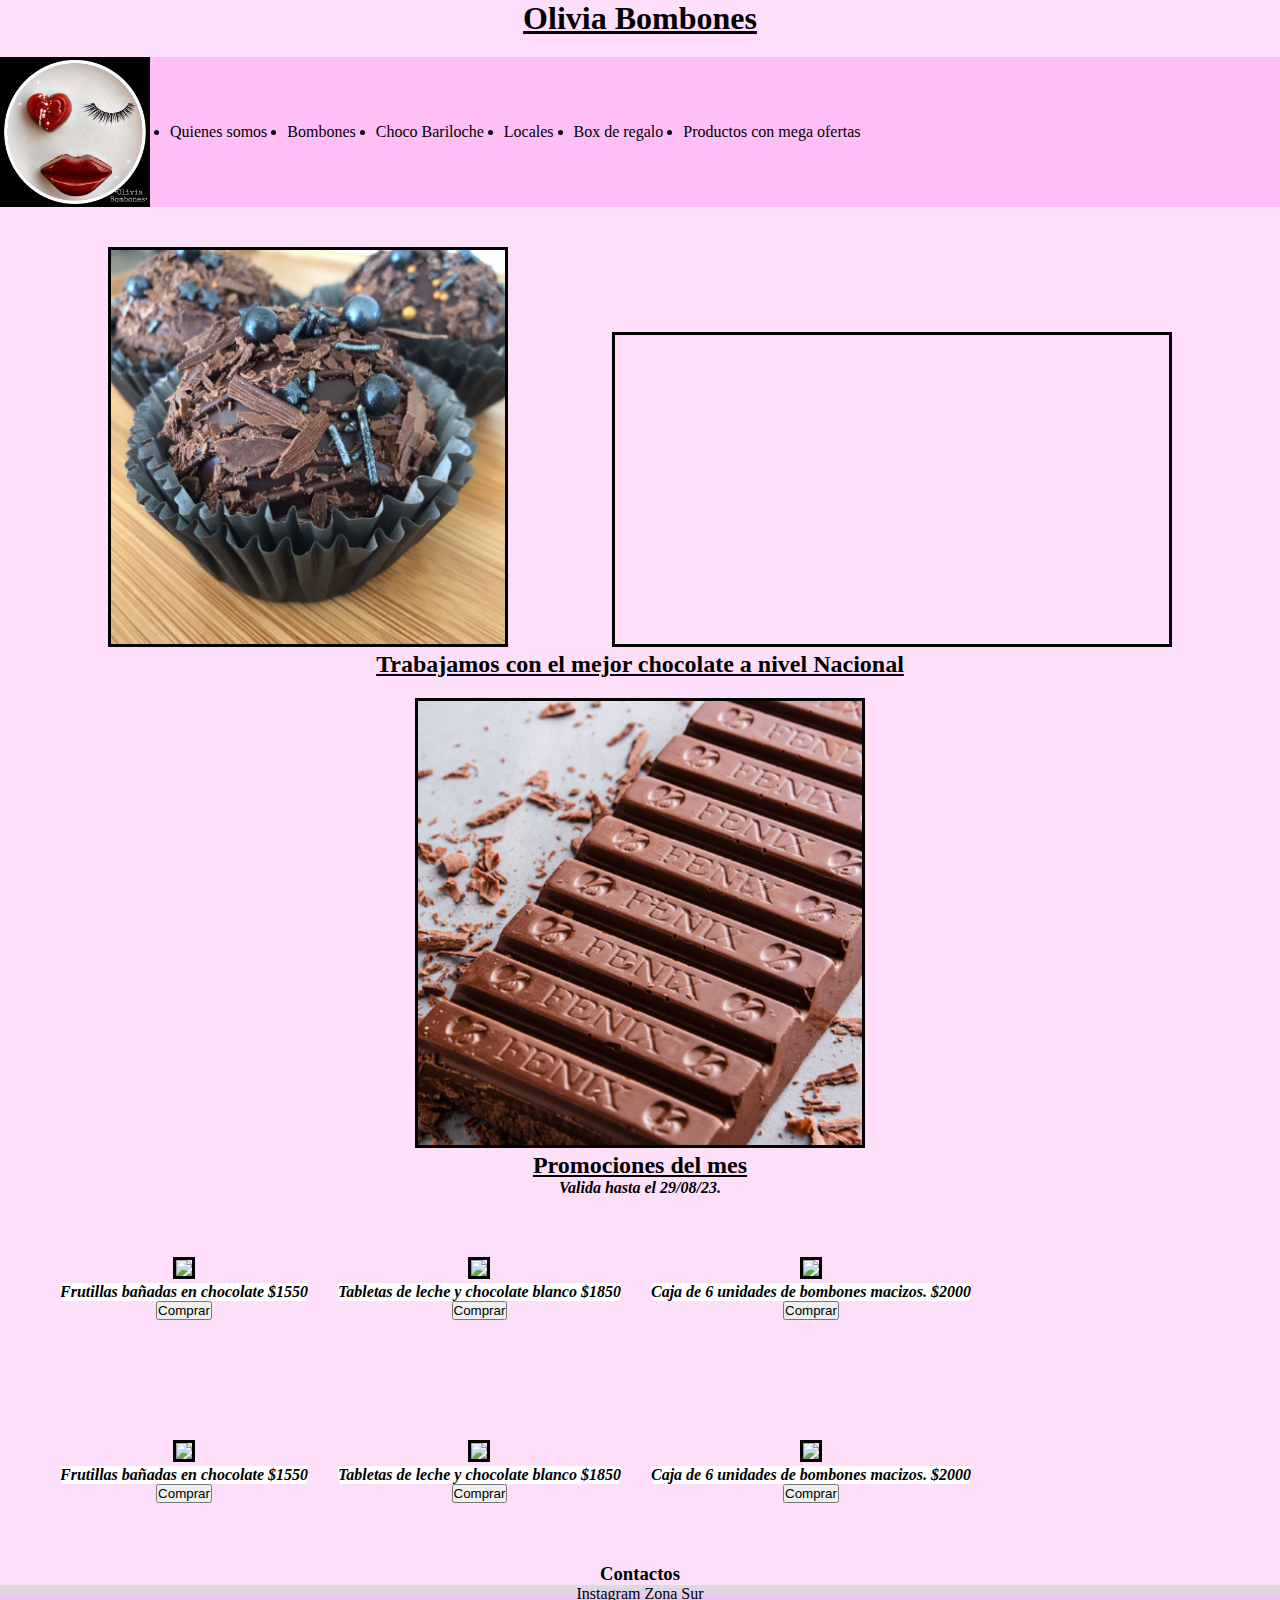
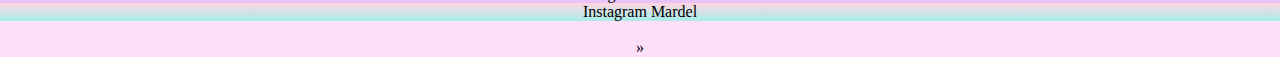
==== index.html @ e370d4de "reestructuracion 10" ====
<!DOCTYPE html>
<html>
<head>
	<title>proyecto</title>
	<link rel="stylesheet" href="https://fonts.googleapis.com/css2?family=Material+Symbols+Outlined:opsz,wght,FILL,GRAD@20..48,100..700,0..1,-50..200" />
	<link rel="stylesheet" type="text/css" href="css/estilo.css">
</head>
<body>

	<h1>Olivia Bombones</h1>

	<header>
		<img class="logo" src="./Imagenes/imglo2.jpg" alt="Logo de Olivia">
		<ul class="menu" >
			<li><a class="arriba" href="enlaces.html/quienessomos.html" target="_blank">Quienes somos</a></li>
			<li><a href="enlaces.html/bombones.html" target="_blank">Bombones</a></li>
			<li><a href="enlaces.html/chocobarilo.html" target="_blank">Choco Bariloche</a></li>
			<li><a href="enlaces.html/locales.html" target="_blank">Locales</a></li>
			<li><a href="enlaces.html/boxderegalos.html" target="_blank">Box de regalo</a></li>
			<li><a href="enlaces.html/productosoferta.html" target="_blank">Productos con mega ofertas</a></li>
		</ul>
	</header>

	<style>
		h1 {
		margin-bottom: 20px; 
		}
	</style> 
	
	<style>
		header {
		margin-bottom: 40px; 
		}
	</style>

	<section> 
		<div class="grid-layout">
		<div><img class="gap-1" src="Imagenes/imgbombas.jpg" width="400px" alt="180px">
			<iframe width="560" height="315" src="https://www.youtube.com/embed/lz_uf_2rV4Y" title="YouTube video player" frameborder="0" allow="accelerometer; autoplay; clipboard-write; encrypted-media; gyroscope; picture-in-picture; web-share" allowfullscreen></iframe>
	        <div> <h2 class="traba" >Trabajamos con el mejor chocolate a nivel Nacional</h2> <img  class="fenix" src="Imagenes/fenix2.jpg" alt="200px"></div>
			<div class="info">
				<style>
					.traba {
					margin-bottom: 20px; 
					}
				</style> 
				
				<h2 class="cajita cajita2" >Promociones del mes</h2>
		</div>
		<p class="descripcion">Valida hasta el 29/08/23.</p>
	</div>
    </section>

	<section class="tarjetitas">
		<div class="tarjeta">
			<img class="tarjetaimg" src="../proyectocoder2/Imagenes/imgofe1.jpg">
			<p class="letratar">Frutillas bañadas en chocolate $1550</p>
			<button>Comprar</button>
		</div>
		<div class="tarjeta">
<img src="../proyectocoder2/Imagenes/oferta2.jpg" width="350px">
			<p class="letratar">Tabletas de leche y chocolate blanco $1850</p>
			<button>Comprar</button>
		</div>
		<div class="tarjeta">
			<img class="tarjetaimg" src="../proyectocoder2/Imagenes/imgofe3.jpg">
			<p class="letratar">Caja de 6 unidades de bombones macizos. $2000</p>
			<button>Comprar</button>
		</div>
	</section>


		<section class="tarjetitas">
			<div class="tarjeta">
				<img class="tarjetaimg" src="../proyectocoder2/Imagenes/imgofe1.jpg">
				<p class="letratar">Frutillas bañadas en chocolate $1550</p>
				<button>Comprar</button>
			</div>
			<div class="tarjeta">
				<img class="tarjetaimg" src="../proyectocoder2/Imagenes/oferta2.jpg" >
				<p class="letratar">Tabletas de leche y chocolate blanco $1850</p>
				<button>Comprar</button>
			</div>
			<div class="tarjeta">
				<img class="tarjetaimg" src="../proyectocoder2/Imagenes/imgofe3.jpg">
				<p class="letratar">Caja de 6 unidades de bombones macizos. $2000</p>
				<button>Comprar</button>
			</div>
		</section>



	<footer>
		<h3>Contactos</h3>
		<ul>
			<div class="proba2">
			<li><a href="https://instagram.com/olivia.bombones?igshid=MmIzYWVlNDQ5Yg==">Instagram Zona Sur</a></li>
		    </div>
			<div class="proba3">
			<li><a href="https://instagram.com/olivia.bombones.mardel?igshid=MmIzYWVlNDQ5Yg==">Instagram Mardel</a></li>
		</div>
		</ul>
	</footer>

	<nav aria-label="Page navigation example">
		<ul class="pagination">
		  <li class="page-item">
		  </li>
		  <li class="page-item">
			<a class="page-link" href="../proyectocoder2/enlaces.html/quienessomos.html" aria-label="Next">
			  <span aria-hidden="true">&raquo;</span>
			</a>
		  </li>
		</ul>
	  </nav>

</body>
</html>
---- css/estilo.css ----
@import url('https://fonts.googleapis.com/css2?family=Roboto+Slab&family=Teko&display=swap');
*{
	margin: 0%;
	padding: 0%;
	box-sizing: border-box;
}

.logo{
	width: 150px;
    display:block;
}

h1{
	color:black;
	padding: 10;
	margin: 50;
    text-align: center;
	text-decoration: underline;
}


body{
	background-color: #FEDFFA ;
	text-align: center;
}

h2{
	color:black;
	padding: 10;
	margin: 50;
    text-align: center;
	text-decoration: underline;
}

img{
	border: solid;
	padding: 300;
}
li a {
	text-decoration: none;
	color: black;
}

p{
	font-style:italic;
	font-weight: bold;
}
iframe{
	border: solid;
	align-items: center
}

header{
	background-color: #FEBFF6;
	display: flex;
	gap: 20px;
	grid-gap: 20px;
}

.menu{
	display: flex;
	gap: 20px;
	grid-gap: 20px;
	align-items: center;
}

.tarjetaimg{
	width: 400px;
}

.tarjetitas{
	display: flex;
	padding: 60px;
	gap: 30px;
	grid-gap: 30px;
}

.tarjeta{
	border-radius: 30px;
	overflow: hidden;
	gap: 40px;
	grid-gap: 40px;
}

.letratar{
	background-color: white;
}

.gap-1{
	justify-content: space-between;
	margin-right: 100px;
	gap: 50px;
}


.logos{
	grid-column: 1/3;
	grid-row: 1/3;
	background-color: aqua;
}
.bombones2{
	background-color: blueviolet;
}
.tabletas2{
    background-color: beige;
}
.chocobombas2{
	background-color: brown;

}
.barra2{
    background-color: chartreuse;
}

.conta > div{
	display: grid;
	place-items: center;
}

.galery.img{
	width: 100%;
	height: 100%;
	object-fit: cover;
}

.grid-item:hover{
    filter: opacity(0.9);
	transform: scale(1.04);
}

.cartelera {
	display: grid;
	grid-template-columns: repeat(3, 1fr);
	grid-gap: 20px;
}

.bomboncito {
	text-align: center;
}

.bomboncito img {
	width: 100%;
	height: auto;
	object-fit: cover;

}

.bomboncito h3 {
	margin-top: 10px;
}


@media (max-width: 768px) { 
	body {
	background-color: lightblue;
	} }


	.cajita2 {
		animation-name: cajita2Movimiento;
		animation-duration: 2s;
		animation-delay: 0s;
		animation-timing-function: ease-in-out;
		animation-iteration-count: infinite;
		animation-direction: alternate;
	}
	
	@keyframes cajita2Movimiento {
		from {
			width: 300px;
			background-color: #FEA0F2;
		}
		to {
			width: 100%;
			background-color: #F74BE1;
		}
	}


	.cajita3 {
		transition: transform 1s;
	}
	
	.cajita:hover {
		transform: rotate(140deg) scale(2) skew(30deg);
	}
	
	.tarjetitas {
		transition: all .3s;
	}
	
	.tarjetitas:hover {
		transform: scale(1.1) translateY(-40px);
		box-shadow: rgba(0, 0, 0, 0.3) 0px 19px 38px, rgba(0, 0, 0, 0.22) 0px 15px 12px;
	}


.proba2{
    background-image: linear-gradient(to top, #ebc0fd 0%, #d9ded8 100%);
}
.proba3{
	background-image: linear-gradient(to top, #a8edea 0%, #fed6e3 100%);
}

.oferta17{
	animation-name: oferta17;
	animation-duration: 3.5s;
	animation-delay: 0.5s;
	animation-timing-function: ease-in-out;
}
@keyframes oferta17 {
	from {
		width: 300px;
		background-color: #FEA0F2;
	}
	to {
		width: 100%;
		background-color: #F74BE1;
	}
}

.boxp171{
	animation-name: oferta17;
	animation-duration: 2.0s;
	animation-delay: 0.5s;
animation-timing-function: step-start;

}
@keyframes boxp171 {
	from {
		width: 300px;
		background-color: #FEA0F2;
	}
	to {
		width: 100%;
		background-color: #F74BE1;
	}
}


.box171:hover{
	transform: scale(1.1) translateY(-40px) 
}
.box172:hover{
	transform: scale(1.1) translateY(+40px) 
}
.box173:hover{
	transform: scale(1.1) translateY(-40px) 
}


.cartelera2 {
	display: grid;
	grid-template-columns: repeat(3, 1fr);
	grid-gap: 20px;
}

.cajita17 {
	text-align: center;
}

.cajita17 img {
	width: 100%;
	height: auto;
	object-fit: cover;

}

.cajita17 h3 {
	margin-top: 10px;
}


.cajita17 {
    animation-name: cajita17Movimiento;
    animation-duration: 2s;
    animation-delay: 0.5s;
}

@keyframes cajita17Movimiento {
    from {
        width: 300px;
        background-color: #F74BE1 ;
    }
    to {
        width: 100%;
        background-color: #FEA0F2;
    }
}
.cajita17:hover{
	transform: scale(1.1)
}

.cartelera3 {
	display: grid;
	grid-template-columns: repeat(3, 1fr);
	grid-gap: 20px;

}

.anibombone17 {
	text-align: center;
}

.anibombone17 img {
	width: 400px;
	height: auto;
	object-fit: cover;

}

.anibombone17 h3 {
	margin-top: 10px;
}


.anibombone17 {
    animation-name: cajita17Movimiento;
    animation-duration: 2s;
    animation-delay: 0.5s;
}

@keyframes anibombone17 {
    from {
        width: 300px;
        background-color: #F74BE1 ;
    }
    to {
        width: 100%;
        background-color: #FEA0F2;
    }
}
.anibombone17:hover{
	transform: scale(1.1)
}


.contenedor4{
	display: flex;
	justify-content: center;
	gap: 10px;
}
.contenedor4 a{
	font-size: 30px;
}
.inicio{
	color: #a8edea;
}


.tarjetaimgoli{
	width: 400px;
}

.tarjetitasoli{
	display: flex;
	padding: 60px;
	gap: 30px;
	grid-gap: 30px;
}

.tarjetaoli{
	border-radius: 30px;
	overflow: hidden;
	gap: 40px;
	grid-gap: 40px;
}

.tarjetitasoli {
	transition: all .3s;
}

.tarjetitasoli:hover {
	transform: scale(1.1) translateY(-40px);
	box-shadow: rgba(0, 0, 0, 0.3) 0px 19px 38px, rgba(0, 0, 0, 0.22) 0px 15px 12px;
}

.fenix{
	width: 450px;
}


  @media screen and (max-width: 600px) {
	header, h1 {
		font-size: 18px;
	}


	.logo {
		display: block;
		margin: 0 auto;
	}

	.menu {
		display: flex;
		flex-direction: column;
		align-items: center;
	}
	
	.menu li {
		margin-bottom: 10px;
	}

	.grid-layout {
		display: grid;
		grid-template-columns: 1fr;
		grid-gap: 10px;
	}

	iframe {
		width: 100%;
	}

	.tarjetitas {
		display: flex;
		flex-direction: column;
		align-items: center;
	}

	.tarjeta {
		margin-bottom: 20px;
	}
}
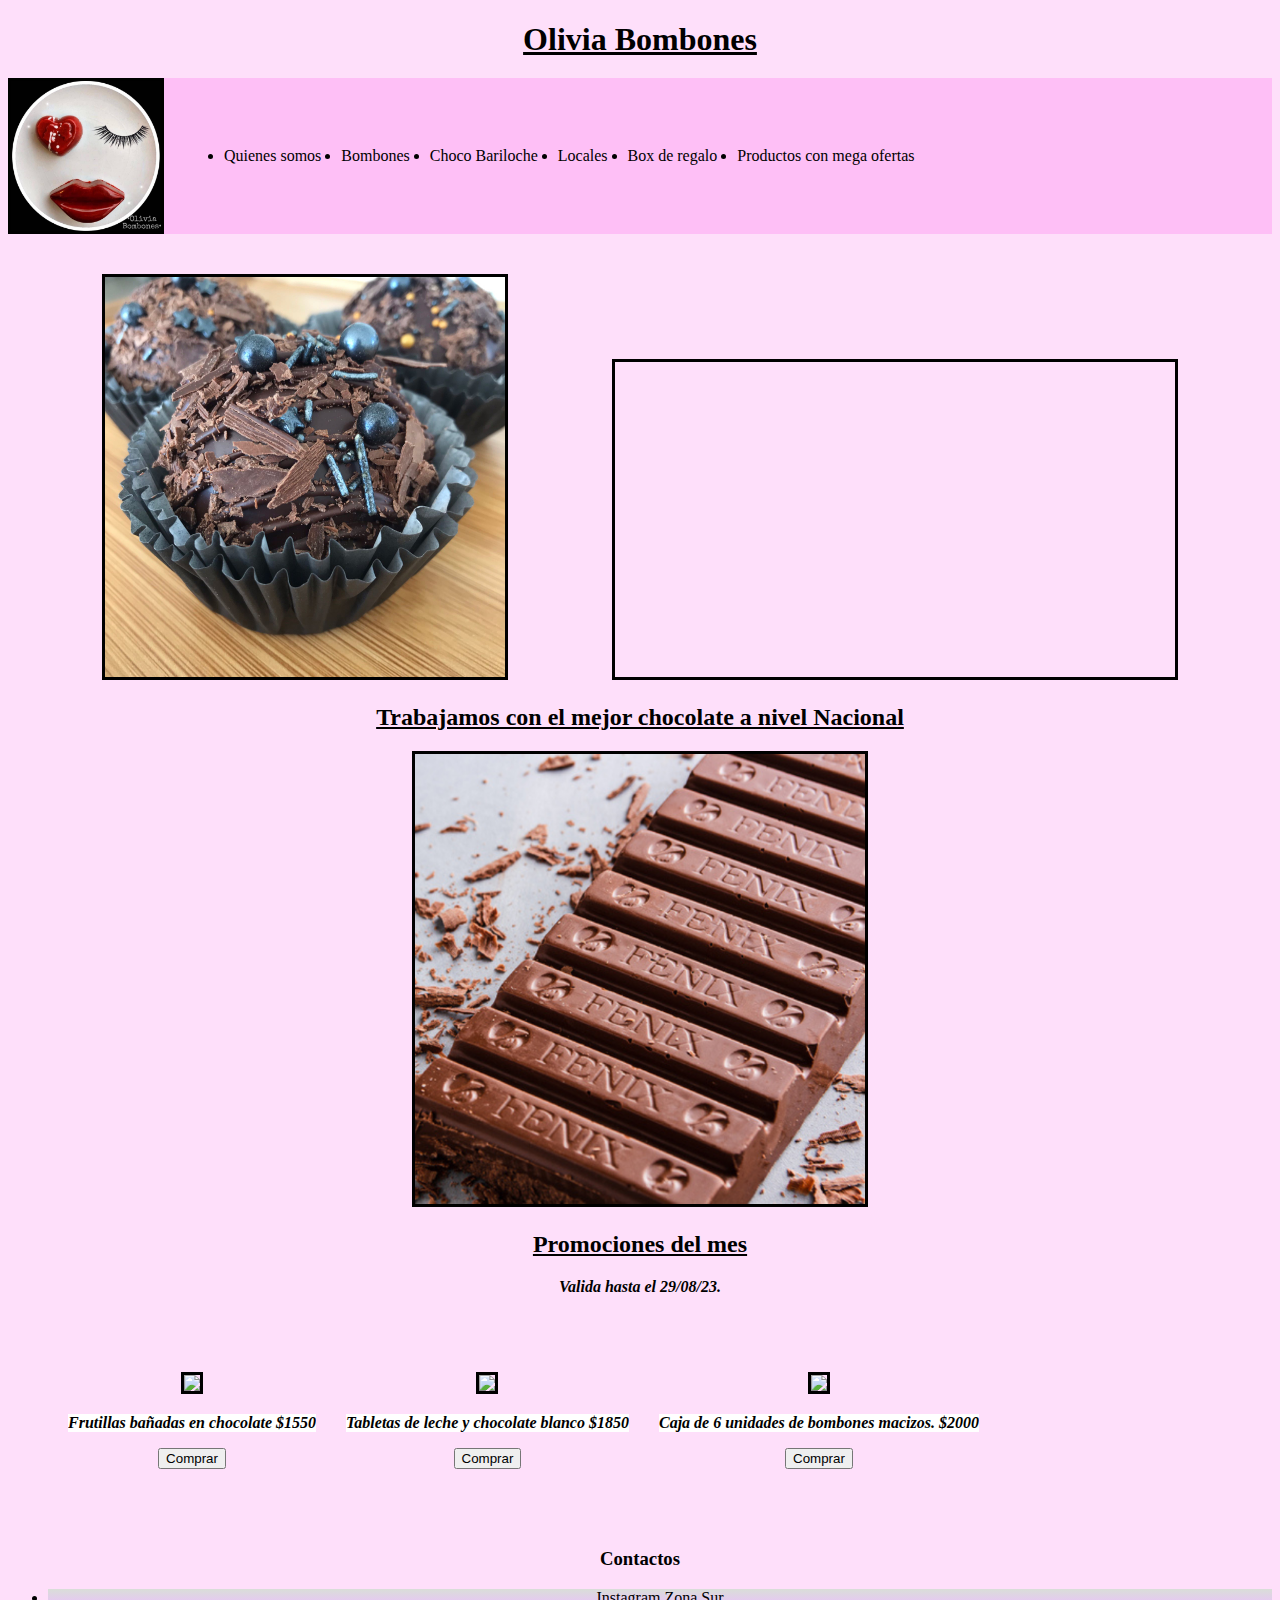
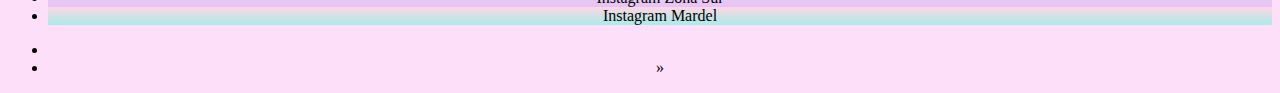
==== commit a6dbbb27: "contrusccion1" ====
--- a/index.html
+++ b/index.html
@@ -1,9 +1,11 @@
 <!DOCTYPE html>
 <html>
 <head>
-	<title>proyecto</title>
+	<title>Olivia Boombones</title>
 	<link rel="stylesheet" href="https://fonts.googleapis.com/css2?family=Material+Symbols+Outlined:opsz,wght,FILL,GRAD@20..48,100..700,0..1,-50..200" />
-	<link rel="stylesheet" type="text/css" href="css/estilo.css">
+	<link rel="stylesheet" type="text/css" href="css/style.css">
+	<meta name="descripcion" content="Inicio de Chocolates">
+	<meta name="keywords" content="Chocolates, Ofertas, Bombones">
 </head>
 <body>
 
@@ -51,23 +53,7 @@
 	</div>
     </section>
 
-	<section class="tarjetitas">
-		<div class="tarjeta">
-			<img class="tarjetaimg" src="../proyectocoder2/Imagenes/imgofe1.jpg">
-			<p class="letratar">Frutillas bañadas en chocolate $1550</p>
-			<button>Comprar</button>
-		</div>
-		<div class="tarjeta">
-<img src="../proyectocoder2/Imagenes/oferta2.jpg" width="350px">
-			<p class="letratar">Tabletas de leche y chocolate blanco $1850</p>
-			<button>Comprar</button>
-		</div>
-		<div class="tarjeta">
-			<img class="tarjetaimg" src="../proyectocoder2/Imagenes/imgofe3.jpg">
-			<p class="letratar">Caja de 6 unidades de bombones macizos. $2000</p>
-			<button>Comprar</button>
-		</div>
-	</section>
+
 
 
 		<section class="tarjetitas">
--- a/css/style.css
+++ b/css/style.css
@@ -0,0 +1,432 @@
+@import url('https://fonts.googleapis.com/css2?family=Roboto+Slab&family=Teko&display=swap');
+<style>
+@import url('https://fonts.googleapis.com/css2?family=Roboto+Slab&family=Teko&display=swap');
+</style>
+*{
+	margin: 0%;
+	padding: 0%;
+	box-sizing: border-box;
+	font-family: Helvetica, sans-serif;
+}
+
+*::selection{
+	background-color: black;
+	color: #F74BE1;
+}
+
+.logo{
+	width: 150px;
+    display:block;
+}
+
+h1{
+	color:black;
+	padding: 10;
+	margin: 50;
+    text-align: center;
+	text-decoration: underline;
+}
+
+
+body{
+	background-color: #FEDFFA ;
+	text-align: center;
+}
+
+h2{
+	color:black;
+	padding: 10;
+	margin: 50;
+    text-align: center;
+	text-decoration: underline;
+}
+
+img{
+	border: solid;
+	padding: 300;
+}
+li a {
+	text-decoration: none;
+	color: black;
+}
+
+p{
+	font-style:italic;
+	font-weight: bold;
+}
+iframe{
+	border: solid;
+	align-items: center
+}
+
+header{
+	background-color: #FEBFF6;
+	display: flex;
+	gap: 20px;
+	grid-gap: 20px;
+}
+
+.menu{
+	display: flex;
+	gap: 20px;
+	grid-gap: 20px;
+	align-items: center;
+}
+
+.tarjetaimg{
+	width: 400px;
+}
+
+.tarjetitas{
+	display: flex;
+	padding: 60px;
+	gap: 30px;
+	grid-gap: 30px;
+}
+
+.tarjeta{
+	border-radius: 30px;
+	overflow: hidden;
+	gap: 40px;
+	grid-gap: 40px;
+}
+
+.letratar{
+	background-color: white;
+}
+
+.gap-1{
+	justify-content: space-between;
+	margin-right: 100px;
+	gap: 50px;
+}
+
+
+.logos{
+	grid-column: 1/3;
+	grid-row: 1/3;
+	background-color: aqua;
+}
+.bombones2{
+	background-color: blueviolet;
+}
+.tabletas2{
+    background-color: beige;
+}
+.chocobombas2{
+	background-color: brown;
+
+}
+.barra2{
+    background-color: chartreuse;
+}
+
+.conta > div{
+	display: grid;
+	place-items: center;
+}
+
+.galery.img{
+	width: 100%;
+	height: 100%;
+	object-fit: cover;
+}
+
+.grid-item:hover{
+    filter: opacity(0.9);
+	transform: scale(1.04);
+}
+
+.cartelera {
+	display: grid;
+	grid-template-columns: repeat(3, 1fr);
+	grid-gap: 20px;
+}
+
+.bomboncito {
+	text-align: center;
+}
+
+.bomboncito img {
+	width: 100%;
+	height: auto;
+	object-fit: cover;
+
+}
+
+.bomboncito h3 {
+	margin-top: 10px;
+}
+
+
+@media (max-width: 768px) { 
+	body {
+	background-color: lightblue;
+	} }
+
+
+	.cajita2 {
+		animation-name: cajita2Movimiento;
+		animation-duration: 2s;
+		animation-delay: 0s;
+		animation-timing-function: ease-in-out;
+		animation-iteration-count: infinite;
+		animation-direction: alternate;
+	}
+	
+	@keyframes cajita2Movimiento {
+		from {
+			width: 300px;
+			background-color: #FEA0F2;
+		}
+		to {
+			width: 100%;
+			background-color: #F74BE1;
+		}
+	}
+
+
+	.cajita3 {
+		transition: transform 1s;
+	}
+	
+	.cajita:hover {
+		transform: rotate(140deg) scale(2) skew(30deg);
+	}
+	
+	.tarjetitas {
+		transition: all .3s;
+	}
+	
+	.tarjetitas:hover {
+		transform: scale(1.1) translateY(-40px);
+		box-shadow: rgba(0, 0, 0, 0.3) 0px 19px 38px, rgba(0, 0, 0, 0.22) 0px 15px 12px;
+	}
+
+
+.proba2{
+    background-image: linear-gradient(to top, #ebc0fd 0%, #d9ded8 100%);
+}
+.proba3{
+	background-image: linear-gradient(to top, #a8edea 0%, #fed6e3 100%);
+}
+
+.oferta17{
+	animation-name: oferta17;
+	animation-duration: 3.5s;
+	animation-delay: 0.5s;
+	animation-timing-function: ease-in-out;
+}
+@keyframes oferta17 {
+	from {
+		width: 300px;
+		background-color: #FEA0F2;
+	}
+	to {
+		width: 100%;
+		background-color: #F74BE1;
+	}
+}
+
+.boxp171{
+	animation-name: oferta17;
+	animation-duration: 2.0s;
+	animation-delay: 0.5s;
+animation-timing-function: step-start;
+
+}
+@keyframes boxp171 {
+	from {
+		width: 300px;
+		background-color: #FEA0F2;
+	}
+	to {
+		width: 100%;
+		background-color: #F74BE1;
+	}
+}
+
+
+.box171:hover{
+	transform: scale(1.1) translateY(-40px) 
+}
+.box172:hover{
+	transform: scale(1.1) translateY(+40px) 
+}
+.box173:hover{
+	transform: scale(1.1) translateY(-40px) 
+}
+
+
+.cartelera2 {
+	display: grid;
+	grid-template-columns: repeat(3, 1fr);
+	grid-gap: 20px;
+}
+
+.cajita17 {
+	text-align: center;
+}
+
+.cajita17 img {
+	width: 100%;
+	height: auto;
+	object-fit: cover;
+
+}
+
+.cajita17 h3 {
+	margin-top: 10px;
+}
+
+
+.cajita17 {
+    animation-name: cajita17Movimiento;
+    animation-duration: 2s;
+    animation-delay: 0.5s;
+}
+
+@keyframes cajita17Movimiento {
+    from {
+        width: 300px;
+        background-color: #F74BE1 ;
+    }
+    to {
+        width: 100%;
+        background-color: #FEA0F2;
+    }
+}
+.cajita17:hover{
+	transform: scale(1.1)
+}
+
+.cartelera3 {
+	display: grid;
+	grid-template-columns: repeat(3, 1fr);
+	grid-gap: 20px;
+
+}
+
+.anibombone17 {
+	text-align: center;
+}
+
+.anibombone17 img {
+	width: 400px;
+	height: auto;
+	object-fit: cover;
+
+}
+
+.anibombone17 h3 {
+	margin-top: 10px;
+}
+
+
+.anibombone17 {
+    animation-name: cajita17Movimiento;
+    animation-duration: 2s;
+    animation-delay: 0.5s;
+}
+
+@keyframes anibombone17 {
+    from {
+        width: 300px;
+        background-color: #F74BE1 ;
+    }
+    to {
+        width: 100%;
+        background-color: #FEA0F2;
+    }
+}
+.anibombone17:hover{
+	transform: scale(1.1)
+}
+
+
+.contenedor4{
+	display: flex;
+	justify-content: center;
+	gap: 10px;
+}
+.contenedor4 a{
+	font-size: 30px;
+}
+.inicio{
+	color: #a8edea;
+}
+
+
+.tarjetaimgoli{
+	width: 400px;
+}
+
+.tarjetitasoli{
+	display: flex;
+	padding: 60px;
+	gap: 30px;
+	grid-gap: 30px;
+}
+
+.tarjetaoli{
+	border-radius: 30px;
+	overflow: hidden;
+	gap: 40px;
+	grid-gap: 40px;
+}
+
+.tarjetitasoli {
+	transition: all .3s;
+}
+
+.tarjetitasoli:hover {
+	transform: scale(1.1) translateY(-40px);
+	box-shadow: rgba(0, 0, 0, 0.3) 0px 19px 38px, rgba(0, 0, 0, 0.22) 0px 15px 12px;
+}
+
+.fenix{
+	width: 450px;
+}
+
+
+  @media screen and (max-width: 600px) {
+	header, h1 {
+		font-size: 18px;
+	}
+
+
+	.logo {
+		display: block;
+		margin: 0 auto;
+	}
+
+	.menu {
+		display: flex;
+		flex-direction: column;
+		align-items: center;
+	}
+	
+	.menu li {
+		margin-bottom: 10px;
+	}
+
+	.grid-layout {
+		display: grid;
+		grid-template-columns: 1fr;
+		grid-gap: 10px;
+	}
+
+	iframe {
+		width: 100%;
+	}
+
+	.tarjetitas {
+		display: flex;
+		flex-direction: column;
+		align-items: center;
+	}
+
+	.tarjeta {
+		margin-bottom: 20px;
+	}
+}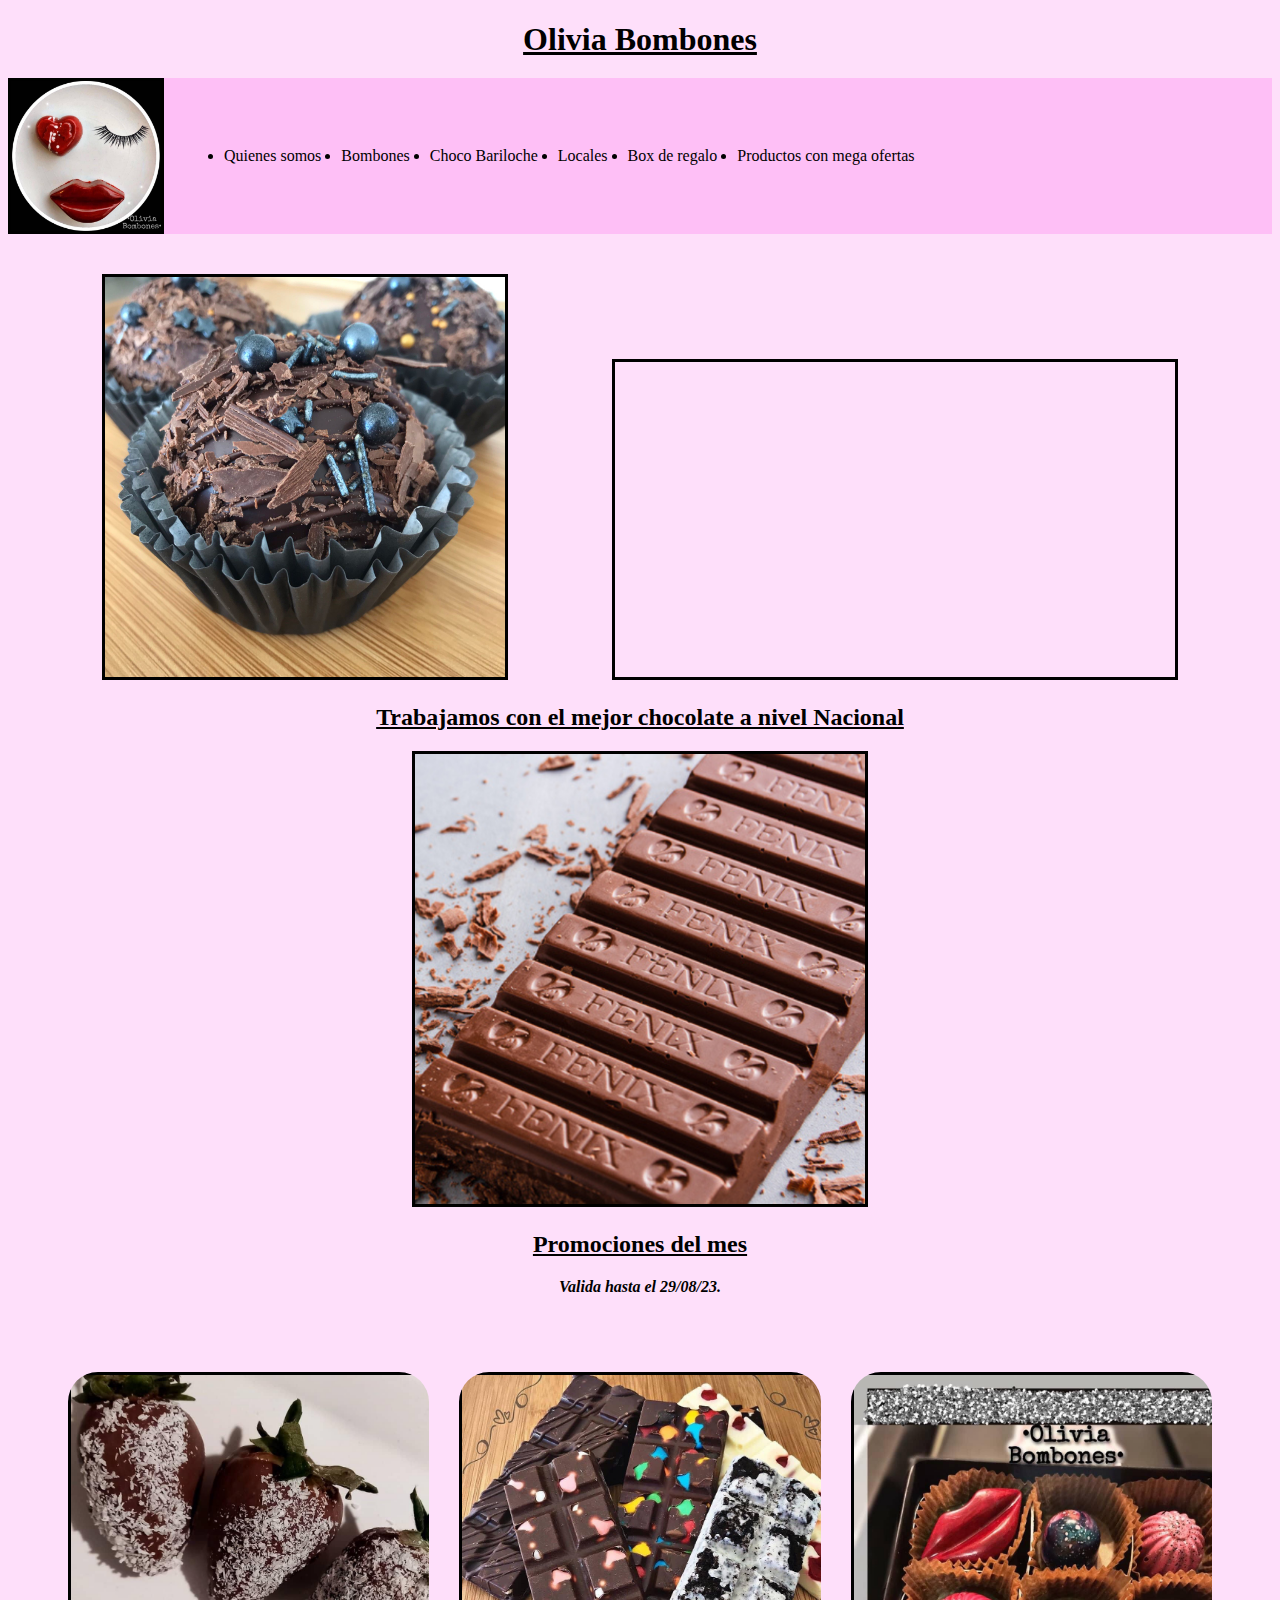
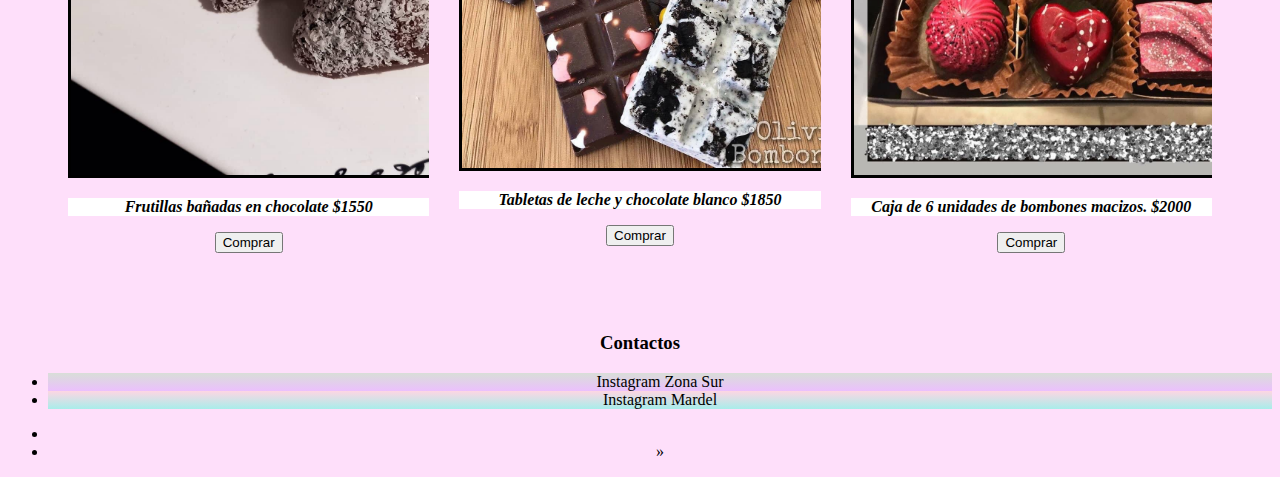
==== commit ebe8a48d: "contrusccion1" ====
--- a/index.html
+++ b/index.html
@@ -58,17 +58,17 @@
 
 		<section class="tarjetitas">
 			<div class="tarjeta">
-				<img class="tarjetaimg" src="../proyectocoder2/Imagenes/imgofe1.jpg">
+				<img class="tarjetaimg" src="./Imagenes/imgofe1.jpg">
 				<p class="letratar">Frutillas bañadas en chocolate $1550</p>
 				<button>Comprar</button>
 			</div>
 			<div class="tarjeta">
-				<img class="tarjetaimg" src="../proyectocoder2/Imagenes/oferta2.jpg" >
+				<img class="tarjetaimg" src="./Imagenes/oferta2.jpg" >
 				<p class="letratar">Tabletas de leche y chocolate blanco $1850</p>
 				<button>Comprar</button>
 			</div>
 			<div class="tarjeta">
-				<img class="tarjetaimg" src="../proyectocoder2/Imagenes/imgofe3.jpg">
+				<img class="tarjetaimg" src="./Imagenes/imgofe3.jpg">
 				<p class="letratar">Caja de 6 unidades de bombones macizos. $2000</p>
 				<button>Comprar</button>
 			</div>
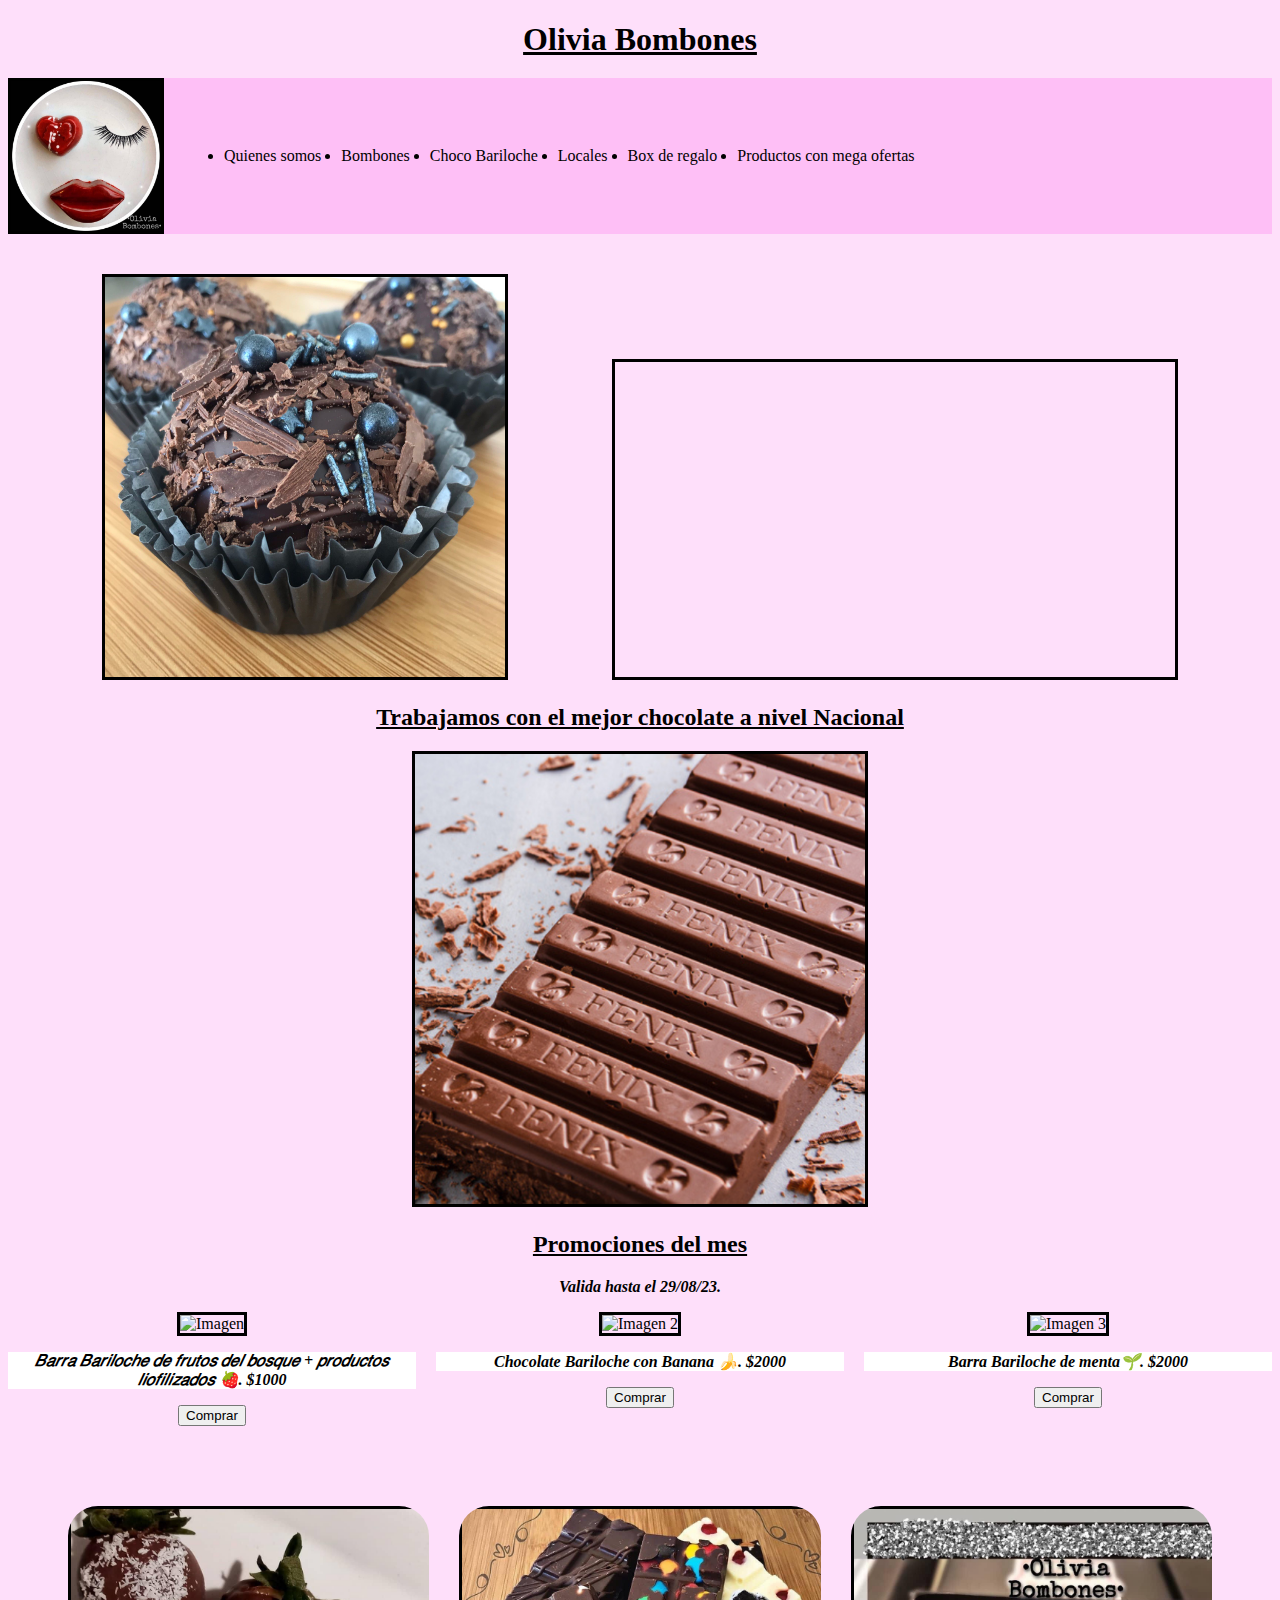
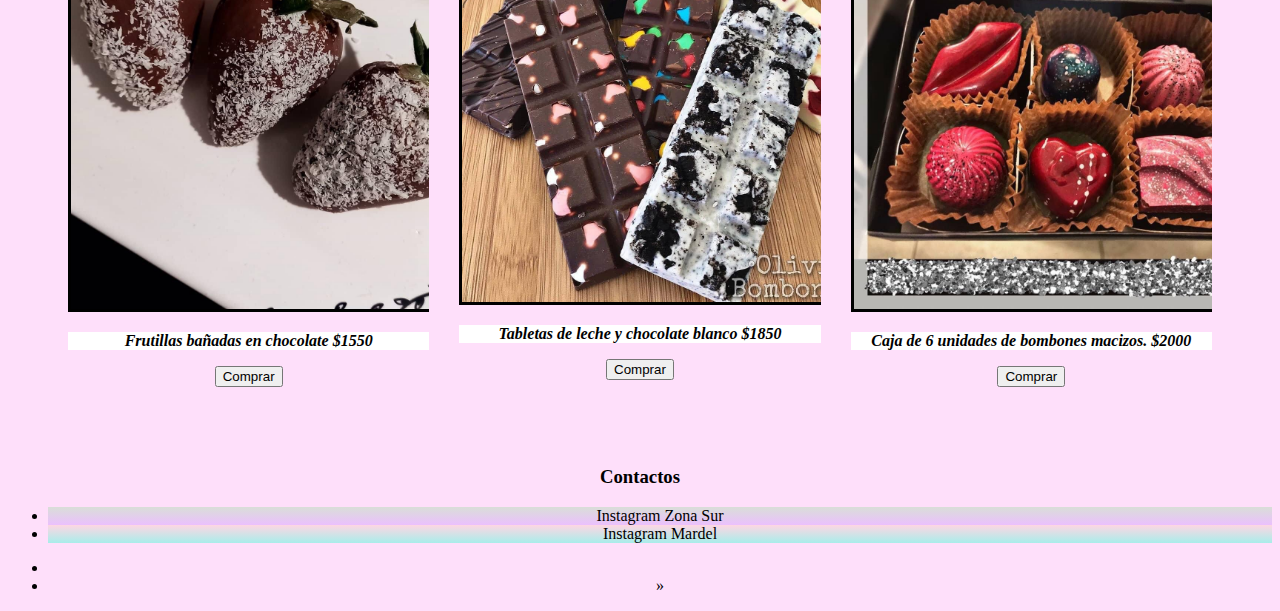
==== commit fcc807bf: "contrusccion41" ====
--- a/index.html
+++ b/index.html
@@ -53,7 +53,30 @@
 	</div>
     </section>
 
-
+	<div class="cartelera2">
+		<div class="cajita17">
+		<img src="../proyectocoder2/Imagenes/imgofe1.jpg" alt="Imagen "> <div>
+			<p class="letratar">𝐵𝑎𝑟𝑟𝑎 𝐵𝑎𝑟𝑖𝑙𝑜𝑐ℎ𝑒 𝑑𝑒 𝑓𝑟𝑢𝑡𝑜𝑠 𝑑𝑒𝑙 𝑏𝑜𝑠𝑞𝑢𝑒 + 𝑝𝑟𝑜𝑑𝑢𝑐𝑡𝑜𝑠 𝑙𝑖𝑜𝑓𝑖𝑙𝑖𝑧𝑎𝑑𝑜𝑠 🍓. $1000</p>
+				<button>Comprar</button>
+		</div> </div> 
+		<div class="cajita17">
+		<img src="../proyectocoder2/Imagenes/imgofe2.jpg" alt="Imagen 2"> <div>
+			<p class="letratar">Chocolate Bariloche con Banana 🍌. $2000</p>
+				<button>Comprar</button>
+		</div> </div>
+		<div class="cajita17">
+		<img src="../proyectocoder2/Imagenes/imgofe3.jpg" alt="Imagen 3"> <div> 
+			<p class="letratar">Barra Bariloche de menta🌱. $2000</p>
+				<button>Comprar</button> 
+		</div> </div>
+		<div class="cajita17">
+		</div> </div>
+			<div class="cajita17">
+			</div>
+			</div>
+			<div class="cajita17">
+			</div>
+	</div>
 
 
 		<section class="tarjetitas">
--- a/css/style.css
+++ b/css/style.css
@@ -1,7 +1,10 @@
-@import url('https://fonts.googleapis.com/css2?family=Roboto+Slab&family=Teko&display=swap');
+@import url('https://fonts.googleapis.com/css2?family=Roboto+Slab&family=Teko&display=swap'); 
+
 <style>
-@import url('https://fonts.googleapis.com/css2?family=Roboto+Slab&family=Teko&display=swap');
-</style>
+ @import url('https://fonts.googleapis.com/css2?family=Roboto+Slab&family=Teko&display=swap');
+</style> 
+
+
 *{
 	margin: 0%;
 	padding: 0%;
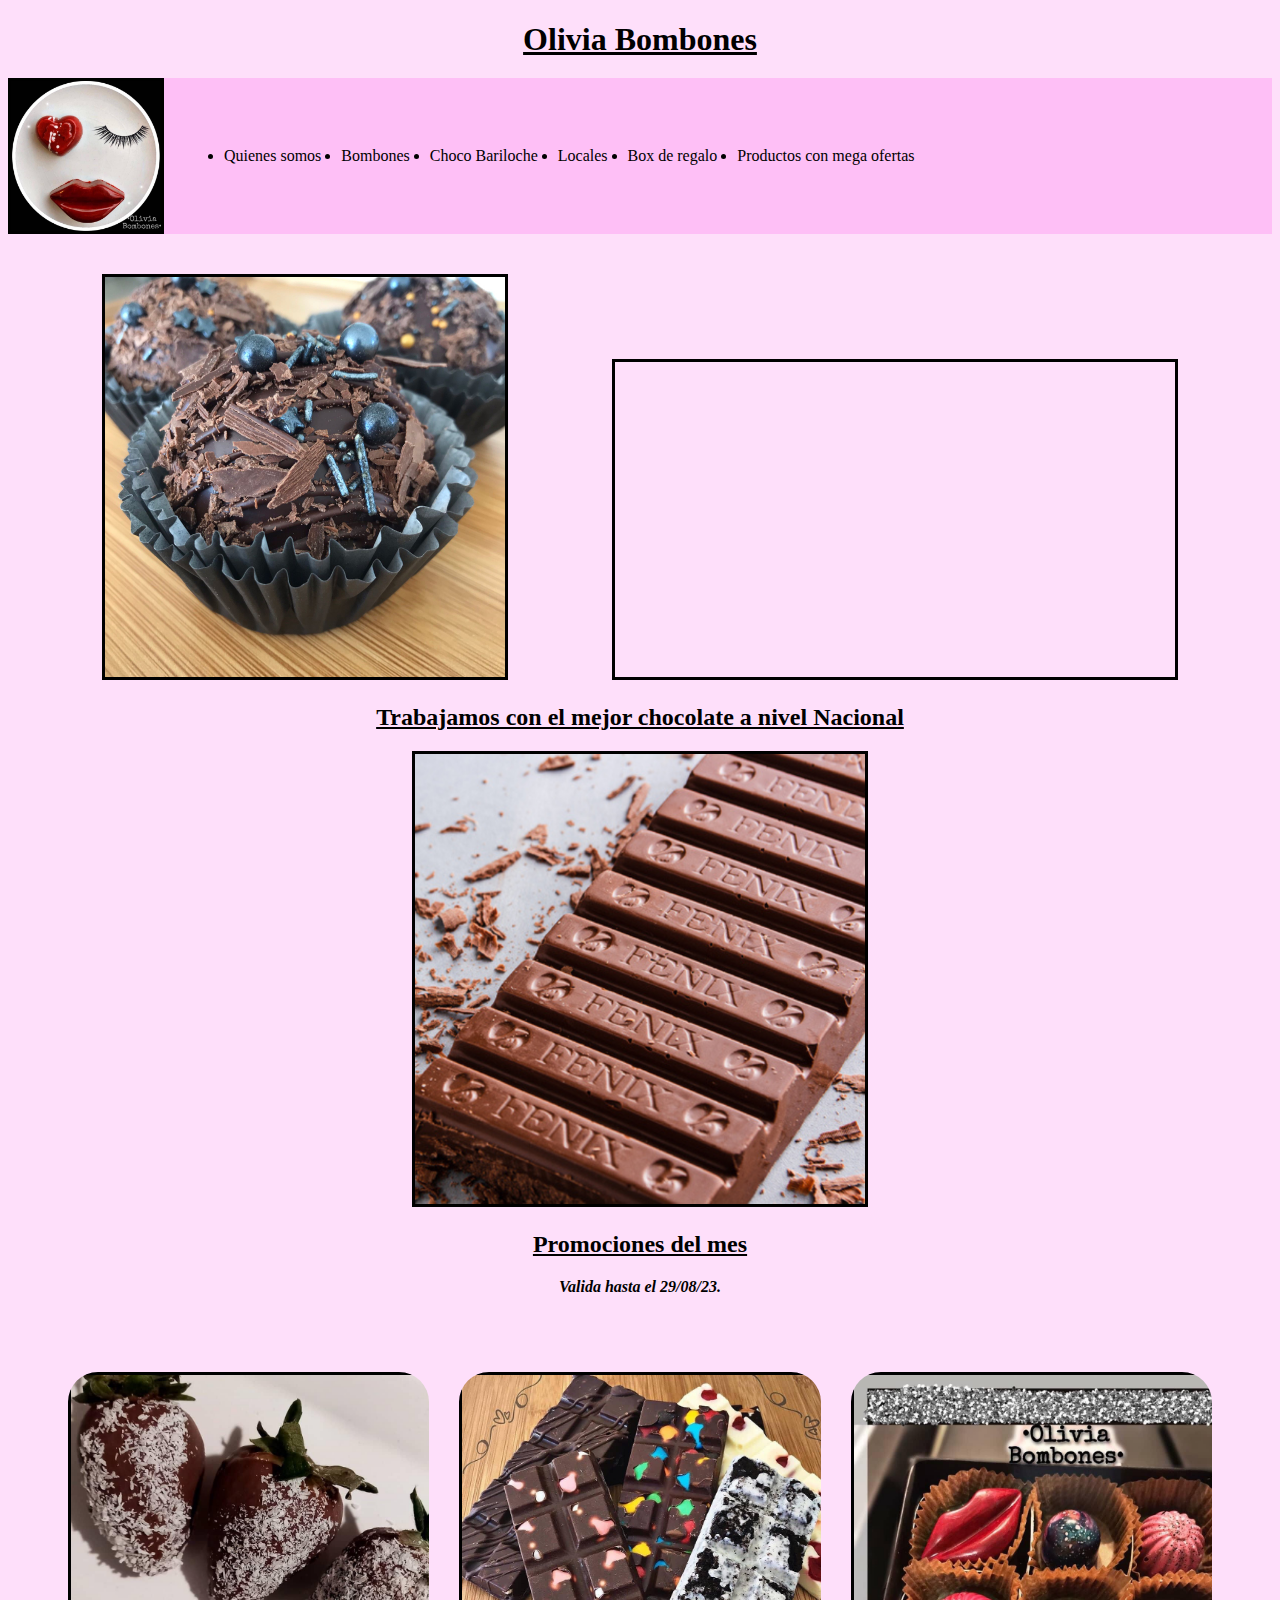
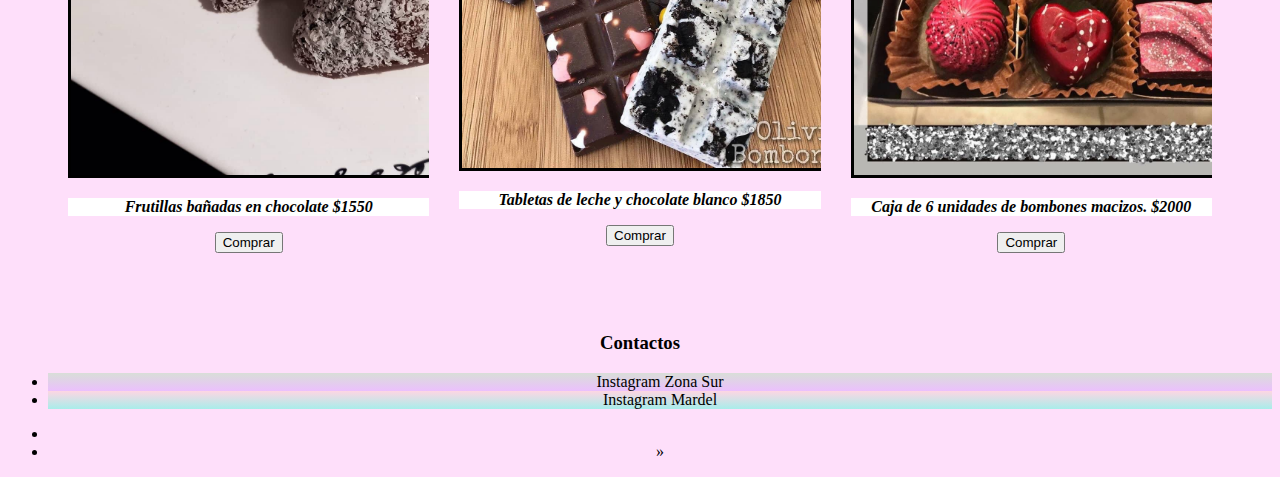
==== commit fd8b48a3: "contrusccion41" ====
--- a/index.html
+++ b/index.html
@@ -53,30 +53,7 @@
 	</div>
     </section>
 
-	<div class="cartelera2">
-		<div class="cajita17">
-		<img src="../proyectocoder2/Imagenes/imgofe1.jpg" alt="Imagen "> <div>
-			<p class="letratar">𝐵𝑎𝑟𝑟𝑎 𝐵𝑎𝑟𝑖𝑙𝑜𝑐ℎ𝑒 𝑑𝑒 𝑓𝑟𝑢𝑡𝑜𝑠 𝑑𝑒𝑙 𝑏𝑜𝑠𝑞𝑢𝑒 + 𝑝𝑟𝑜𝑑𝑢𝑐𝑡𝑜𝑠 𝑙𝑖𝑜𝑓𝑖𝑙𝑖𝑧𝑎𝑑𝑜𝑠 🍓. $1000</p>
-				<button>Comprar</button>
-		</div> </div> 
-		<div class="cajita17">
-		<img src="../proyectocoder2/Imagenes/imgofe2.jpg" alt="Imagen 2"> <div>
-			<p class="letratar">Chocolate Bariloche con Banana 🍌. $2000</p>
-				<button>Comprar</button>
-		</div> </div>
-		<div class="cajita17">
-		<img src="../proyectocoder2/Imagenes/imgofe3.jpg" alt="Imagen 3"> <div> 
-			<p class="letratar">Barra Bariloche de menta🌱. $2000</p>
-				<button>Comprar</button> 
-		</div> </div>
-		<div class="cajita17">
-		</div> </div>
-			<div class="cajita17">
-			</div>
-			</div>
-			<div class="cajita17">
-			</div>
-	</div>
+
 
 
 		<section class="tarjetitas">
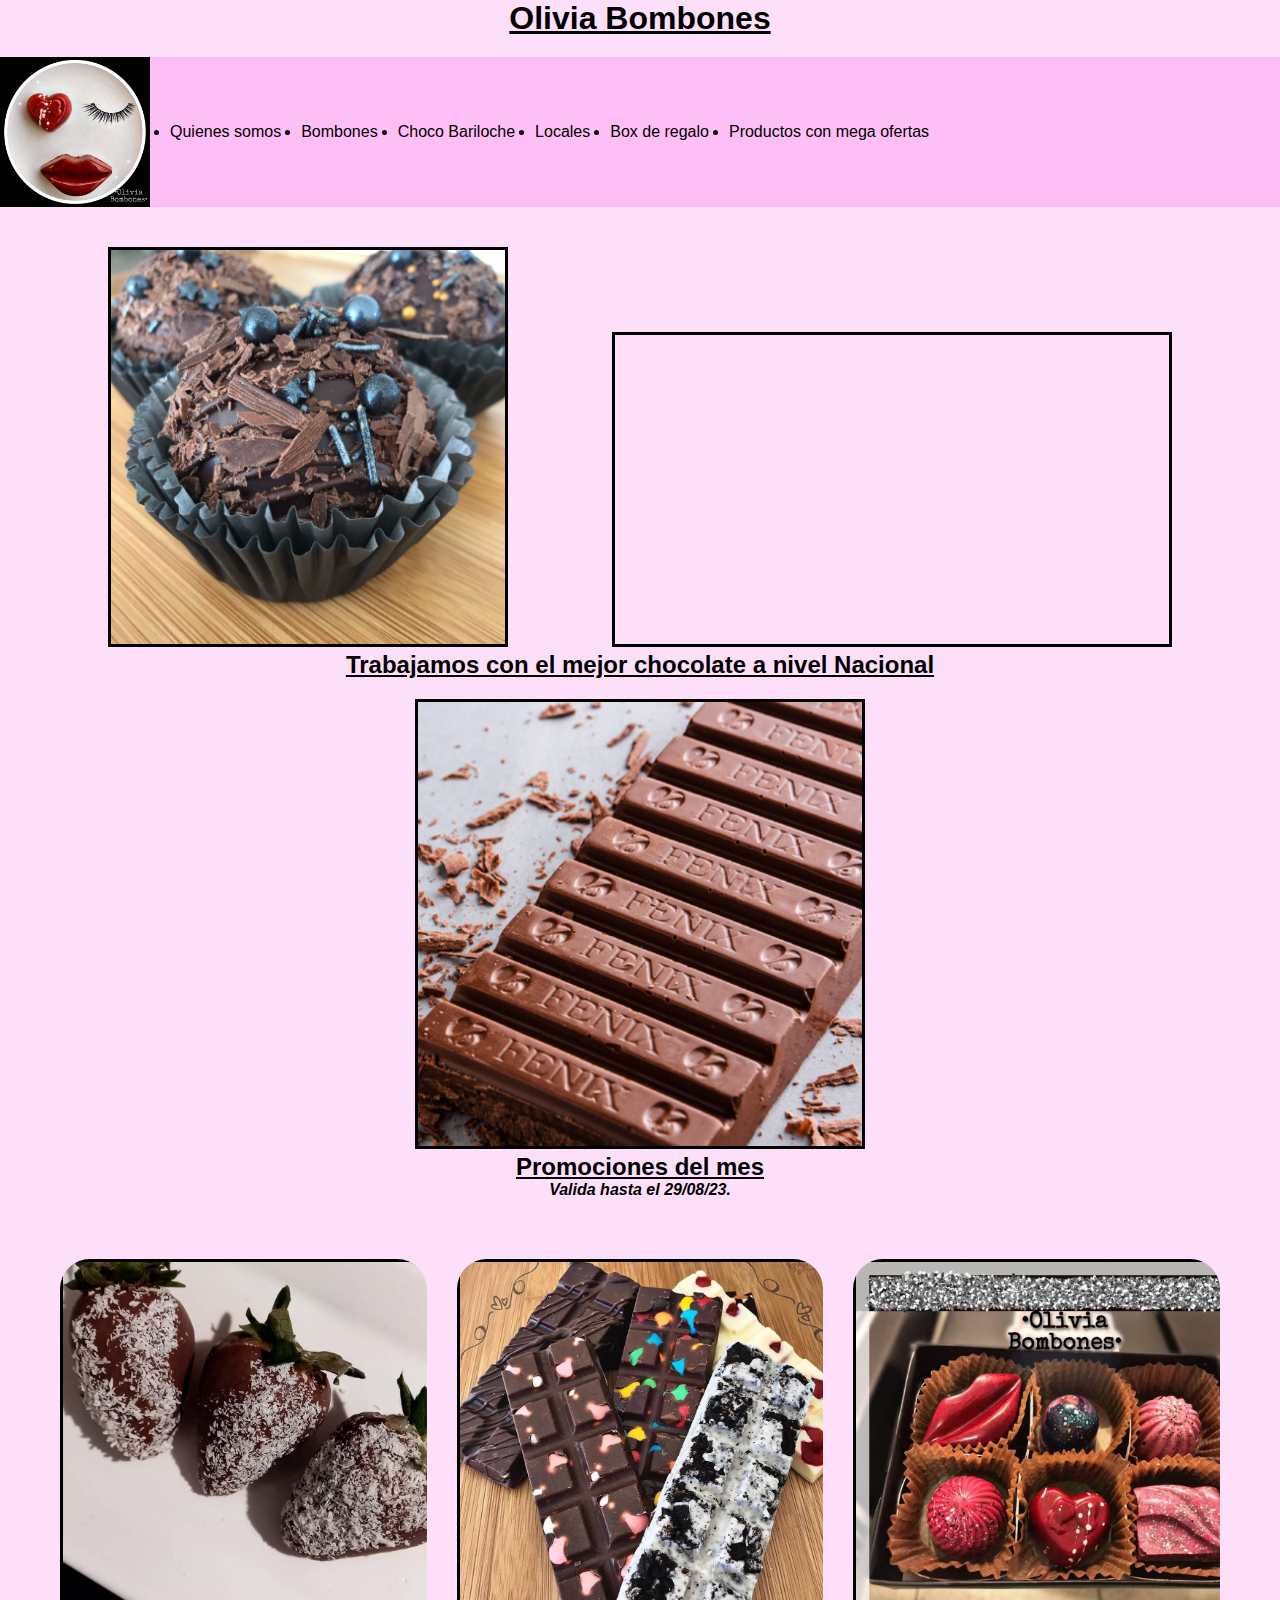
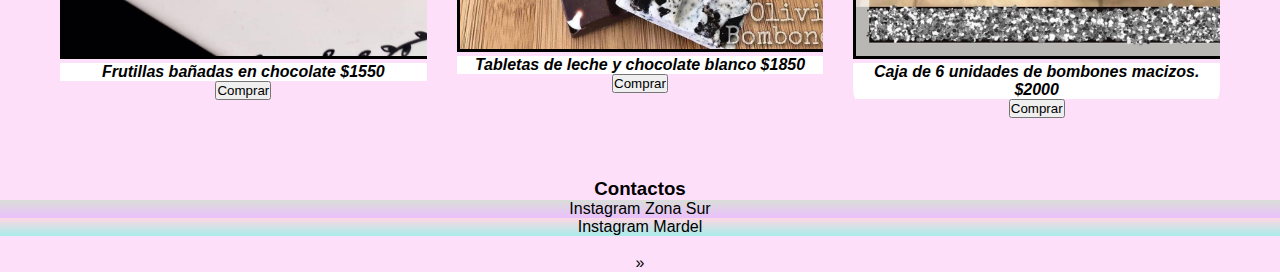
==== commit 37c148dd: "tercera" ====
--- a/index.html
+++ b/index.html
@@ -6,6 +6,9 @@
 	<link rel="stylesheet" type="text/css" href="css/style.css">
 	<meta name="descripcion" content="Inicio de Chocolates">
 	<meta name="keywords" content="Chocolates, Ofertas, Bombones">
+
+	<link href="https://cdn.jsdelivr.net/npm/bootstrap@5.3.0/dist/css/bootstrap.min.css" rel="stylesheet" integrity="sha384-9ndCyUaIbzAi2FUVXJi0CjmCapSmO7SnpJef0486qhLnuZ2cdeRhO02iuK6FUUVM" crossorigin="anonymous">
+
 </head>
 <body>
 
@@ -100,5 +103,7 @@
 		</ul>
 	  </nav>
 
+	  <script src="https://cdn.jsdelivr.net/npm/bootstrap@5.3.0/dist/js/bootstrap.bundle.min.js" integrity="sha384-geWF76RCwLtnZ8qwWowPQNguL3RmwHVBC9FhGdlKrxdiJJigb/j/68SIy3Te4Bkz" crossorigin="anonymous"></script>
+
 </body>
 </html>
--- a/css/style.css
+++ b/css/style.css
@@ -1,8 +1,4 @@
 @import url('https://fonts.googleapis.com/css2?family=Roboto+Slab&family=Teko&display=swap'); 
-
-<style>
- @import url('https://fonts.googleapis.com/css2?family=Roboto+Slab&family=Teko&display=swap');
-</style> 
 
 
 *{
@@ -432,4 +428,9 @@
 	.tarjeta {
 		margin-bottom: 20px;
 	}
-}+}
+
+@media screen and (max-width: 767px) {
+	body{
+	  font-size: 16px;}
+	}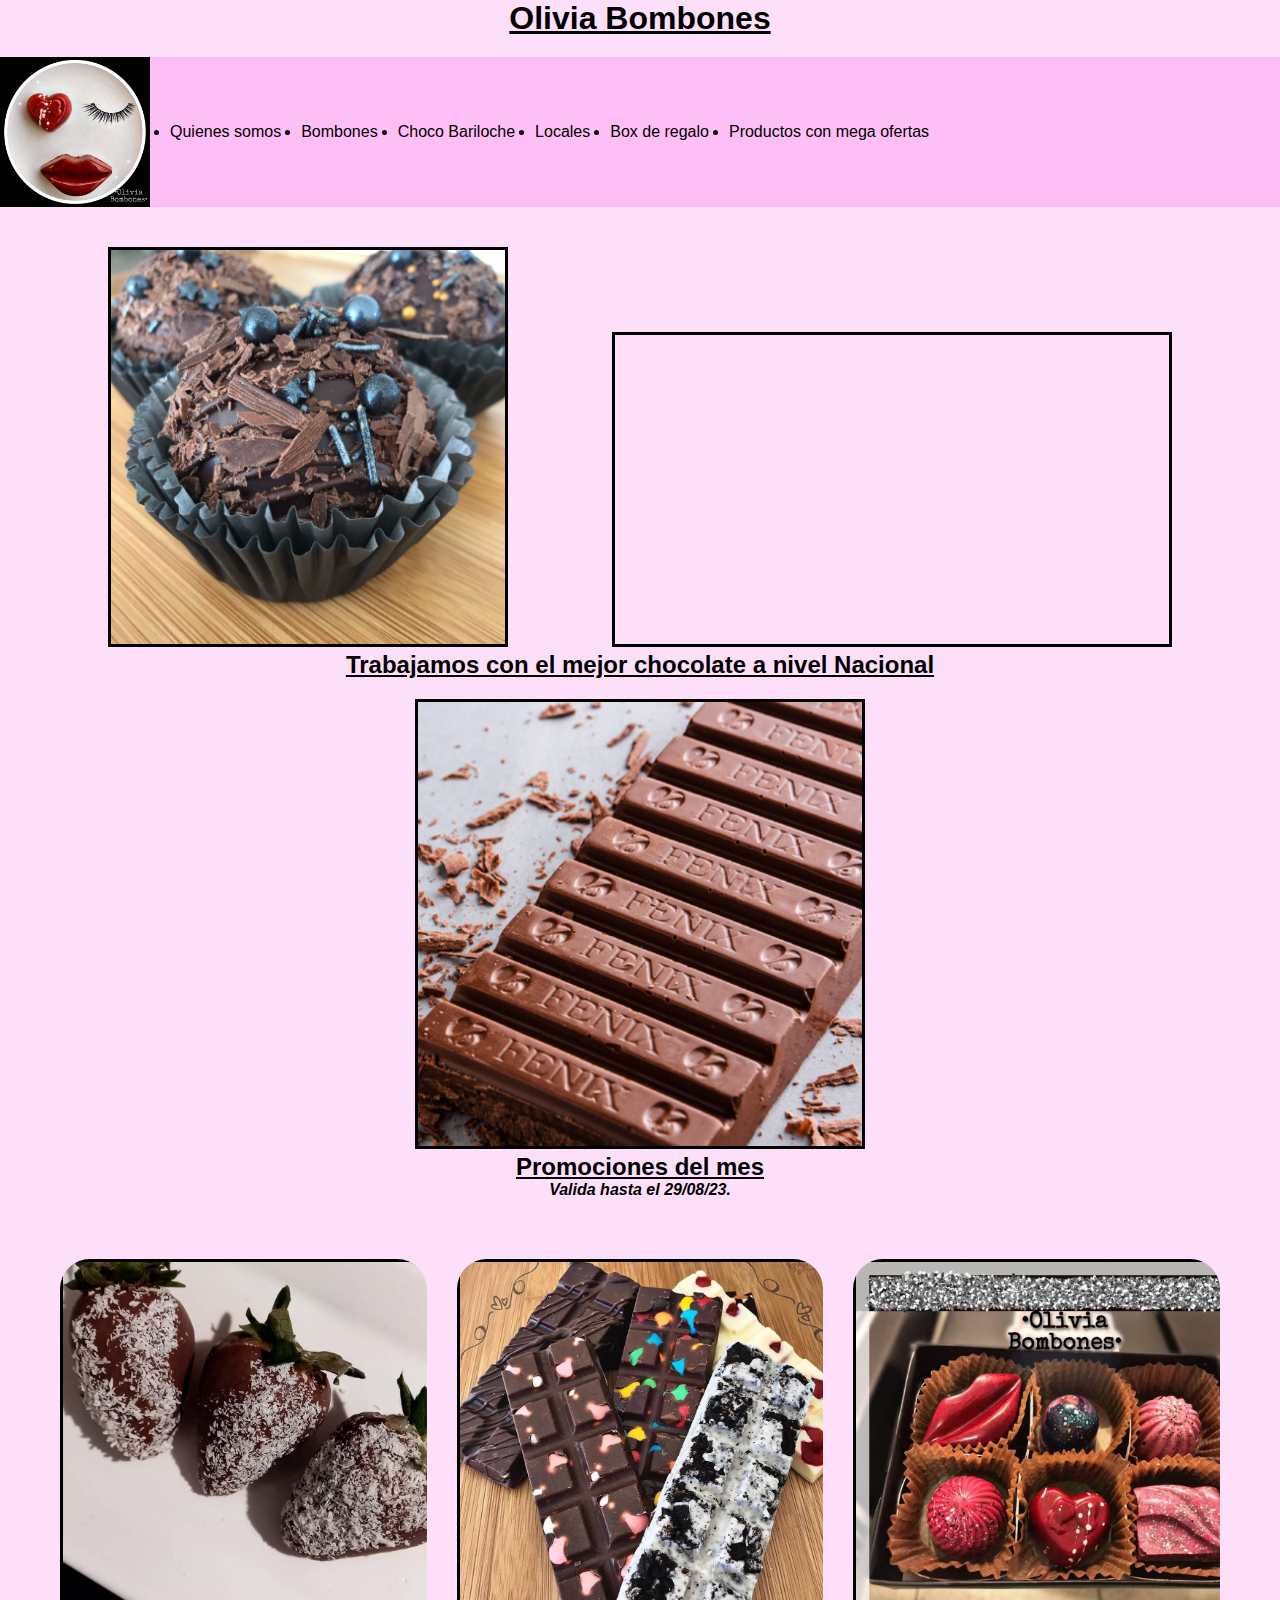
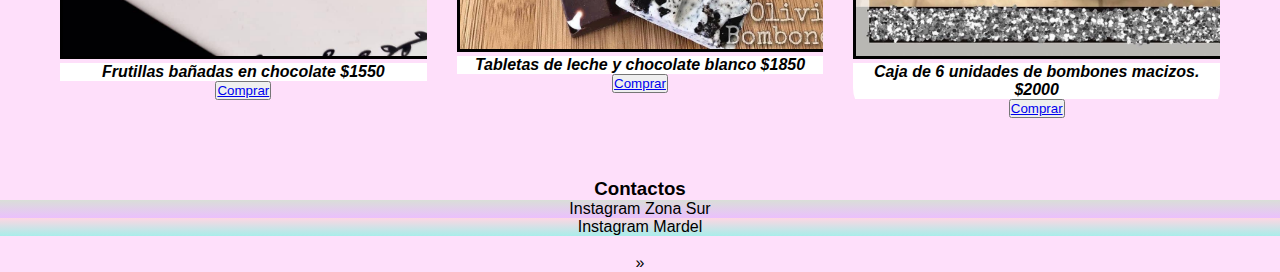
==== commit fe82e174: "descripcion de keywords" ====
--- a/index.html
+++ b/index.html
@@ -4,14 +4,10 @@
 	<title>Olivia Boombones</title>
 	<link rel="stylesheet" href="https://fonts.googleapis.com/css2?family=Material+Symbols+Outlined:opsz,wght,FILL,GRAD@20..48,100..700,0..1,-50..200" />
 	<link rel="stylesheet" type="text/css" href="css/style.css">
-	<meta name="descripcion" content="Inicio de Chocolates">
-	<meta name="keywords" content="Chocolates, Ofertas, Bombones">
-
-	<link href="https://cdn.jsdelivr.net/npm/bootstrap@5.3.0/dist/css/bootstrap.min.css" rel="stylesheet" integrity="sha384-9ndCyUaIbzAi2FUVXJi0CjmCapSmO7SnpJef0486qhLnuZ2cdeRhO02iuK6FUUVM" crossorigin="anonymous">
-
+	<meta name="descripcion" content="Inicio de la pagina de chocolate con diversas propuestas de los mismos y acceso a otras paginas con detalles de estas opciones.">
+	<meta name="keywords" content="Chocolates, Ofertas, Bombones, variedad, regalos, amor, cacao">
 </head>
 <body>
-
 	<h1>Olivia Bombones</h1>
 
 	<header>
@@ -49,7 +45,6 @@
 					margin-bottom: 20px; 
 					}
 				</style> 
-				
 				<h2 class="cajita cajita2" >Promociones del mes</h2>
 		</div>
 		<p class="descripcion">Valida hasta el 29/08/23.</p>
@@ -57,53 +52,42 @@
     </section>
 
 
-
-
 		<section class="tarjetitas">
 			<div class="tarjeta">
 				<img class="tarjetaimg" src="./Imagenes/imgofe1.jpg">
 				<p class="letratar">Frutillas bañadas en chocolate $1550</p>
-				<button>Comprar</button>
+				<button><a href="./enlaces.html/comprar.html">Comprar</a></button>
 			</div>
 			<div class="tarjeta">
 				<img class="tarjetaimg" src="./Imagenes/oferta2.jpg" >
 				<p class="letratar">Tabletas de leche y chocolate blanco $1850</p>
-				<button>Comprar</button>
+				<button><a href="./enlaces.html/comprar.html">Comprar</a></button>
 			</div>
 			<div class="tarjeta">
 				<img class="tarjetaimg" src="./Imagenes/imgofe3.jpg">
 				<p class="letratar">Caja de 6 unidades de bombones macizos. $2000</p>
-				<button>Comprar</button>
+				<button><a href="./enlaces.html/comprar.html">Comprar</a></button>
 			</div>
 		</section>
 
-
-
-	<footer>
-		<h3>Contactos</h3>
-		<ul>
-			<div class="proba2">
-			<li><a href="https://instagram.com/olivia.bombones?igshid=MmIzYWVlNDQ5Yg==">Instagram Zona Sur</a></li>
-		    </div>
-			<div class="proba3">
-			<li><a href="https://instagram.com/olivia.bombones.mardel?igshid=MmIzYWVlNDQ5Yg==">Instagram Mardel</a></li>
-		</div>
-		</ul>
-	</footer>
+		<footer>
+			<h3>Contactos</h3>
+			<ul>
+				<li class="proba2"><a href="https://instagram.com/olivia.bombones?igshid=MmIzYWVlNDQ5Yg==">Instagram Zona Sur</a></li>
+				<li class="proba3"><a href="https://instagram.com/olivia.bombones.mardel?igshid=MmIzYWVlNDQ5Yg==">Instagram Mardel</a></li>
+				</ul>
+		</footer>
 
 	<nav aria-label="Page navigation example">
 		<ul class="pagination">
-		  <li class="page-item">
-		  </li>
-		  <li class="page-item">
-			<a class="page-link" href="../proyectocoder2/enlaces.html/quienessomos.html" aria-label="Next">
-			  <span aria-hidden="true">&raquo;</span>
+		<li class="page-item">
+		</li>
+		<li class="page-item">
+			<a class="page-link" href="./enlaces.html/quienessomos.html" aria-label="Next">
+			<span aria-hidden="true">&raquo;</span>
 			</a>
-		  </li>
+		</li>
 		</ul>
-	  </nav>
-
-	  <script src="https://cdn.jsdelivr.net/npm/bootstrap@5.3.0/dist/js/bootstrap.bundle.min.js" integrity="sha384-geWF76RCwLtnZ8qwWowPQNguL3RmwHVBC9FhGdlKrxdiJJigb/j/68SIy3Te4Bkz" crossorigin="anonymous"></script>
-
+	</nav>
 </body>
 </html>
